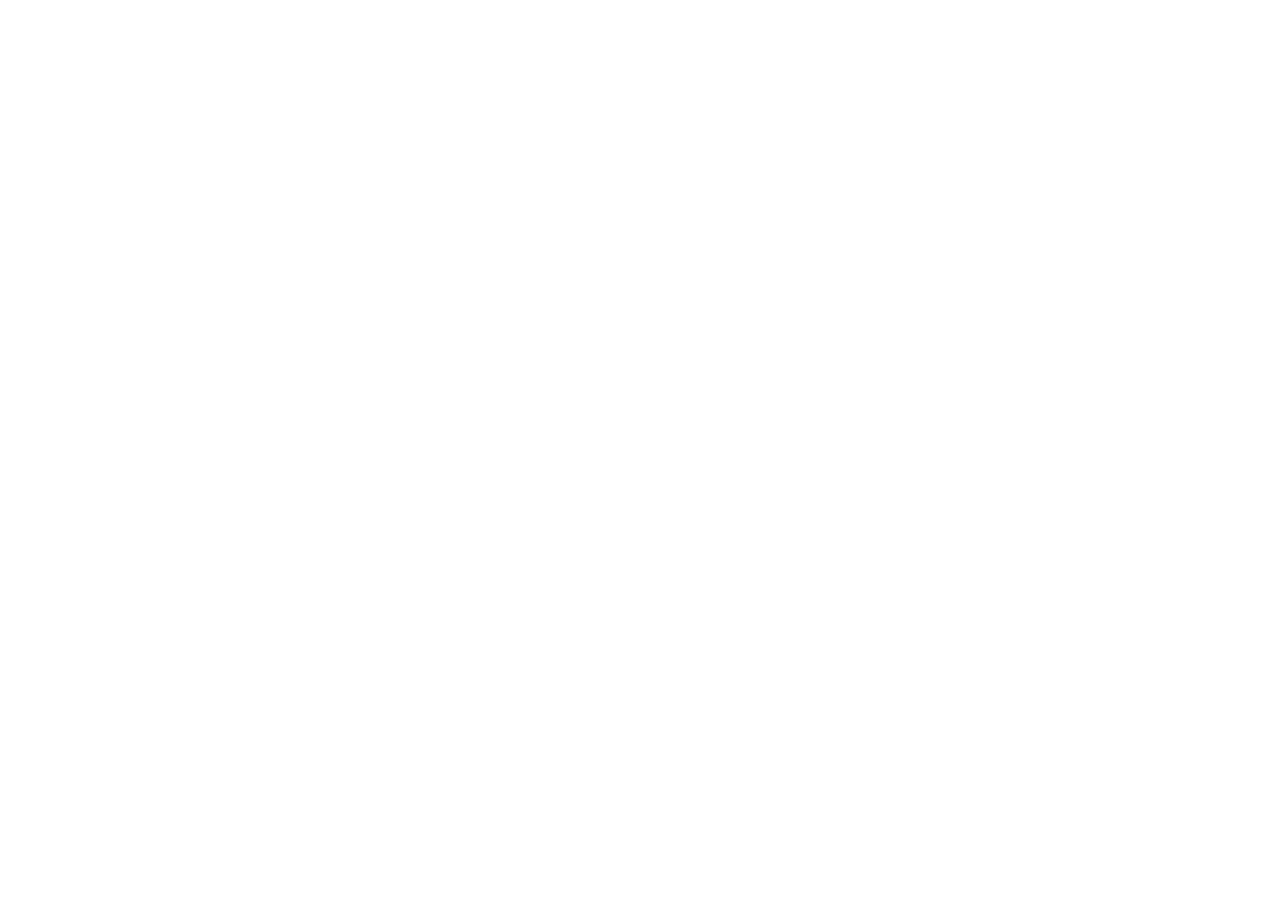
==== index.html @ 114cc1c7 "Init commit." ====
<!doctype html>
<html lang="ja">
<head>
    <meta charset="UTF-8">
    <meta name="viewport" content="width=device-width, initial-scale=1.0">
    <title>Document</title>
</head>
<body>

</body>
</html>
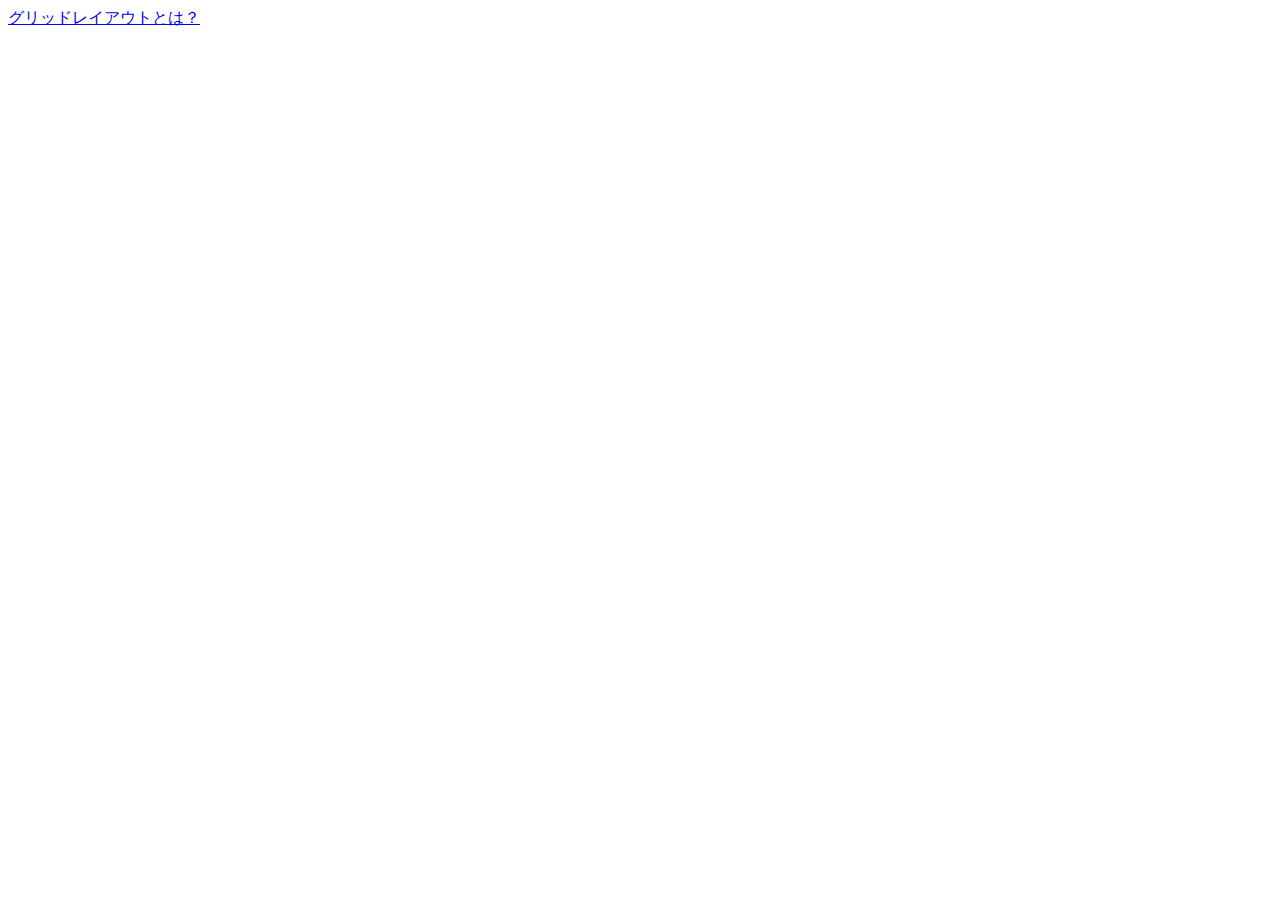
==== commit 477cc184: "Learn about "grid-layout"" ====
--- a/index.html
+++ b/index.html
@@ -6,6 +6,6 @@
     <title>Document</title>
 </head>
 <body>
-
+    <a href="pages/grid-layout.html">グリッドレイアウトとは？</a>
 </body>
 </html>
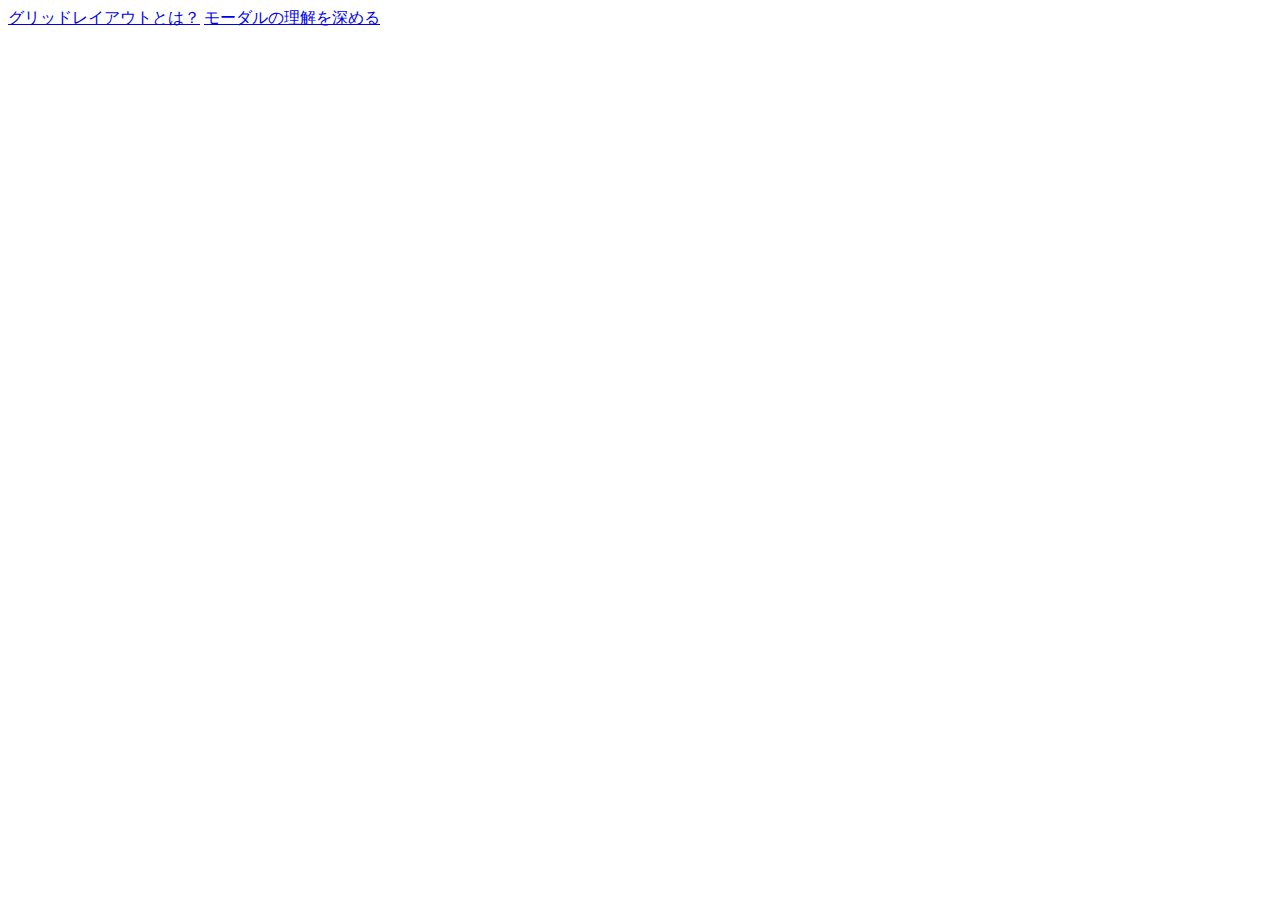
==== commit c5055092: "Learn Modal." ====
--- a/index.html
+++ b/index.html
@@ -7,5 +7,6 @@
 </head>
 <body>
     <a href="pages/grid-layout.html">グリッドレイアウトとは？</a>
+    <a href="pages/js-modal.html">モーダルの理解を深める</a>
 </body>
 </html>
